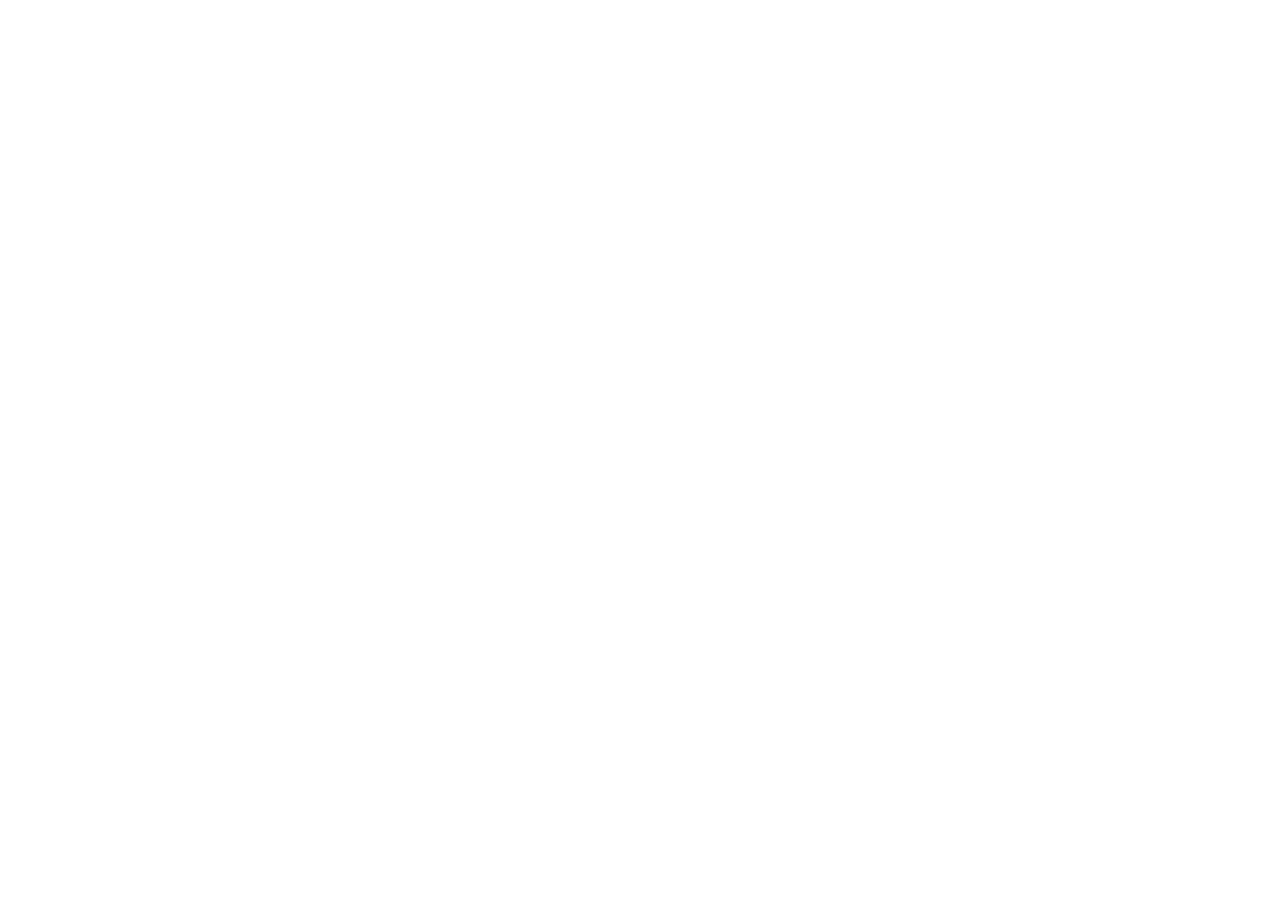
==== lesson1/index.html @ 19ee2c5e "Initial commit" ====
<!DOCTYPE html>
<html lang="en">
<head>
    <meta charset="UTF-8">
    <meta name="viewport" content="width=device-width, initial-scale=1.0">
    <title>Document</title>
</head>
<body>
    
</body>
</html>
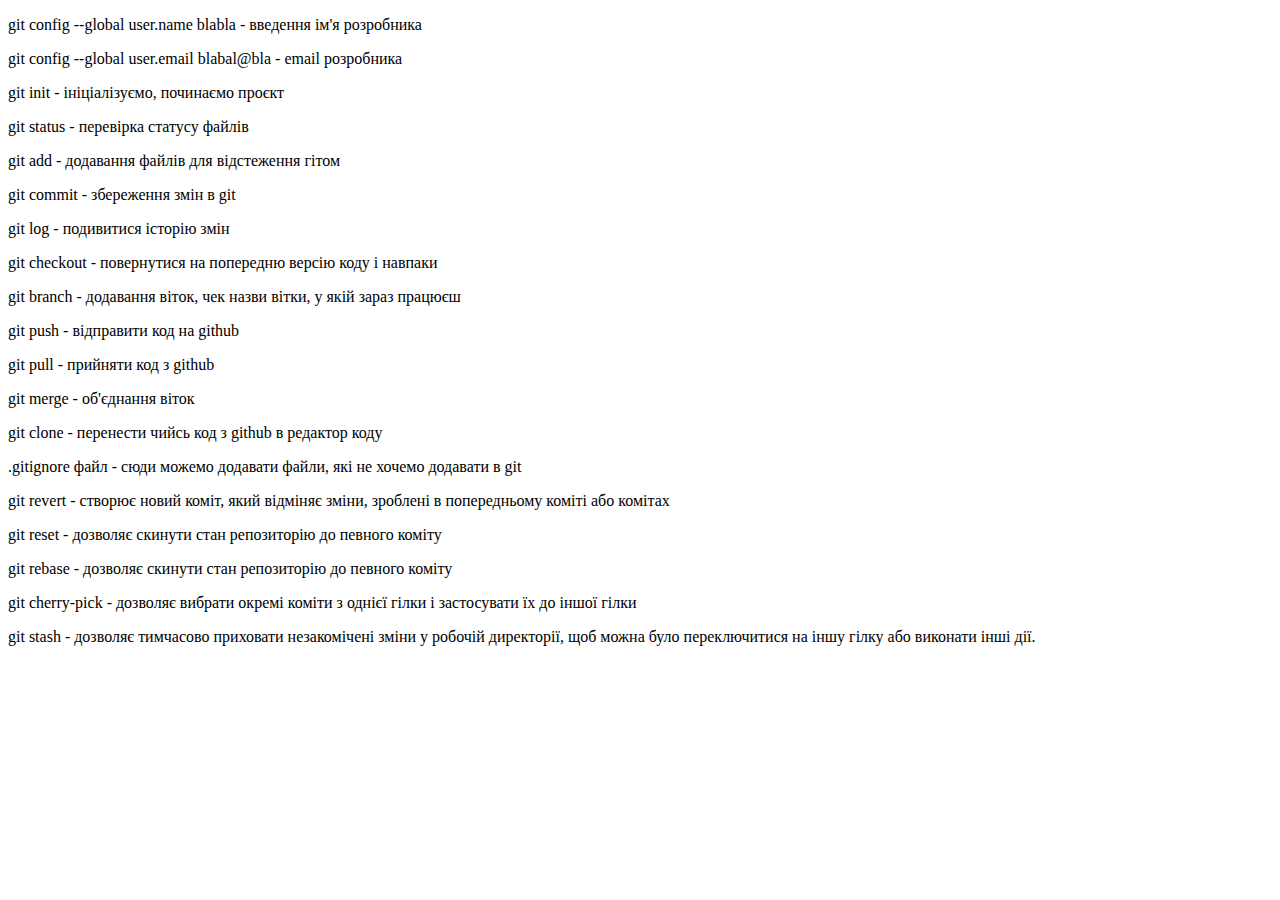
==== commit 14e92bea: "Explained" ====
--- a/lesson1/index.html
+++ b/lesson1/index.html
@@ -1,11 +1,42 @@
 <!DOCTYPE html>
 <html lang="en">
-<head>
-    <meta charset="UTF-8">
-    <meta name="viewport" content="width=device-width, initial-scale=1.0">
+  <head>
+    <meta charset="UTF-8" />
+    <meta name="viewport" content="width=device-width, initial-scale=1.0" />
     <title>Document</title>
-</head>
-<body>
-    
-</body>
-</html>+  </head>
+  <body>
+    <p>git config --global user.name blabla - введення ім'я розробника</p>
+    <p>git config --global user.email blabal@bla - email розробника</p>
+    <p>git init - ініціалізуємо, починаємо проєкт</p>
+    <p>git status - перевірка статусу файлів</p>
+    <p>git add - додавання файлів для відстеження гітом</p>
+    <p>git commit - збереження змін в git</p>
+    <p>git log - подивитися історію змін</p>
+    <p>git checkout - повернутися на попередню версію коду і навпаки</p>
+    <p>git branch - додавання віток, чек назви вітки, у якій зараз працюєш</p>
+    <p>git push - відправити код на github</p>
+    <p>git pull - прийняти код з github</p>
+    <p>git merge - об'єднання віток</p>
+    <p>git clone - перенести чийсь код з github в редактор коду</p>
+
+    <p>
+      .gitignore файл - сюди можемо додавати файли, які не хочемо додавати в git
+    </p>
+    <p>
+      git revert - створює новий коміт, який відміняє зміни, зроблені в
+      попередньому коміті або комітах
+    </p>
+    <p>git reset - дозволяє скинути стан репозиторію до певного коміту</p>
+    <p>git rebase - дозволяє скинути стан репозиторію до певного коміту</p>
+    <p>
+      git cherry-pick - дозволяє вибрати окремі коміти з однієї гілки і
+      застосувати їх до іншої гілки
+    </p>
+    <p>
+      git stash - дозволяє тимчасово приховати незакомічені зміни у робочій
+      директорії, щоб можна було переключитися на іншу гілку або виконати інші
+      дії.
+    </p>
+  </body>
+</html>
